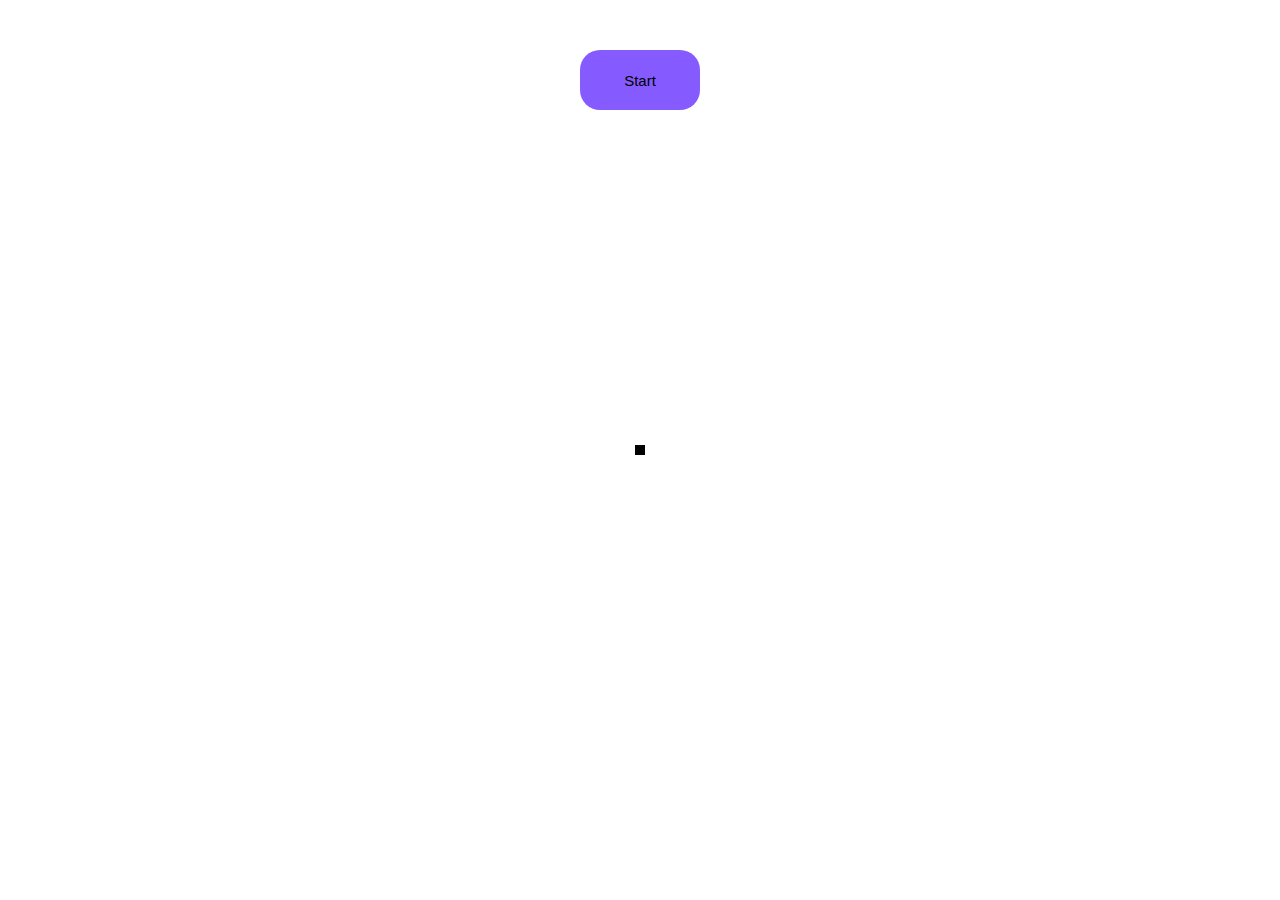
==== Snake Game/index.html @ 603c4ed3 "Started SnakeGame" ====
<!DOCTYPE html>
    <html lang="en">
    <head>
        <meta charset="UTF-8">
        <meta name="viewport" content="width=device-width, initial-scale=1.0">
        <link rel="stylesheet" href="master.css">
        <title>Snake Game</title>
    </head>
    <body>
        <div class="gameBoard"></div>
        <button value="Start">Start</button>
        <script src="main.js"></script>
    </body>
</html>
---- Snake Game/master.css ----
body{
    margin: 0;
    height: 100vh;
}
.body{
    background-color: blue !important;
}
.apple{
    background-color: red !important;
}
.head{
    background-color: black !important;
}
.gameBoard{
    border: 5px black solid;
    width: fit-content;
    position: relative;
    left: 50%;
    top: 50%;
    transform: translate(-50%,-50%);
}
.gameBoard div[class^="r"]{
    display: flex;
}
.gameBoard div div{
    width: 50px;
    height: 50px;
    background-color: rgb(170, 170, 170);
}
button{
    border-radius: 20px;
    width: 120px;
    height: 60px;
    border: none;
    background-color: #855bff;
    color: black;
    font-size: 15px;
    position: absolute;
    left: 50%;
    top: 50px;
    transform: translate(-50%);
    cursor: pointer;
}
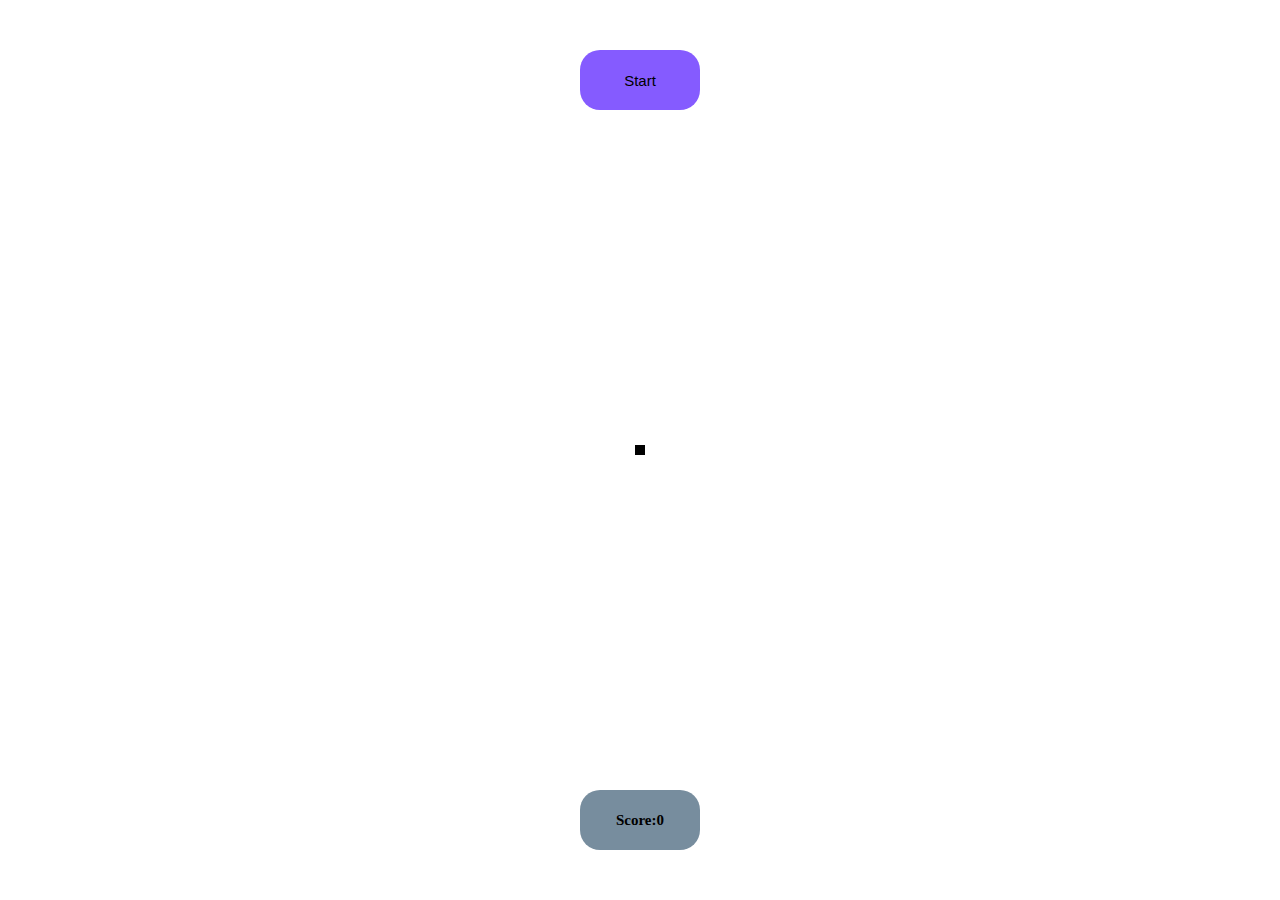
==== commit 9c20a174: "Finished The Game" ====
--- a/Snake Game/index.html
+++ b/Snake Game/index.html
@@ -9,6 +9,7 @@
     <body>
         <div class="gameBoard"></div>
         <button value="Start">Start</button>
+        <div class="score">Score:<span>0</span></div>
         <script src="main.js"></script>
     </body>
 </html>--- a/Snake Game/master.css
+++ b/Snake Game/master.css
@@ -5,11 +5,33 @@
 .body{
     background-color: blue !important;
 }
+.head{
+    background-color: black !important;
+}
 .apple{
     background-color: red !important;
 }
-.head{
-    background-color: black !important;
+.a7a{
+    background-color: #855bff !important;
+}
+.message{
+    width: 100%;
+    height: 100%;
+    background-color: rgba(0, 123, 255, 0.484);
+    position: absolute;
+    top: 0;
+    left: 0;
+    text-align: center;
+    font-size: 100px;
+    display: flex;
+    justify-content: center;
+    align-items: center;
+}
+.message span{
+    text-align: center;
+    font-size: 100px;
+    color: white;
+
 }
 .gameBoard{
     border: 5px black solid;
@@ -18,6 +40,24 @@
     left: 50%;
     top: 50%;
     transform: translate(-50%,-50%);
+
+}
+.score{
+    border-radius: 20px;
+    width: 120px;
+    height: 60px;
+    background-color: #778d9e;
+    color: black;
+    font-weight: bold;
+    text-align: center;
+    position: absolute;
+    font-size: 15px;
+    position: absolute;
+    left: 50%;
+    bottom: 50px;
+    transform: translate(-50%);
+    line-height: 60px;
+
 }
 .gameBoard div[class^="r"]{
     display: flex;
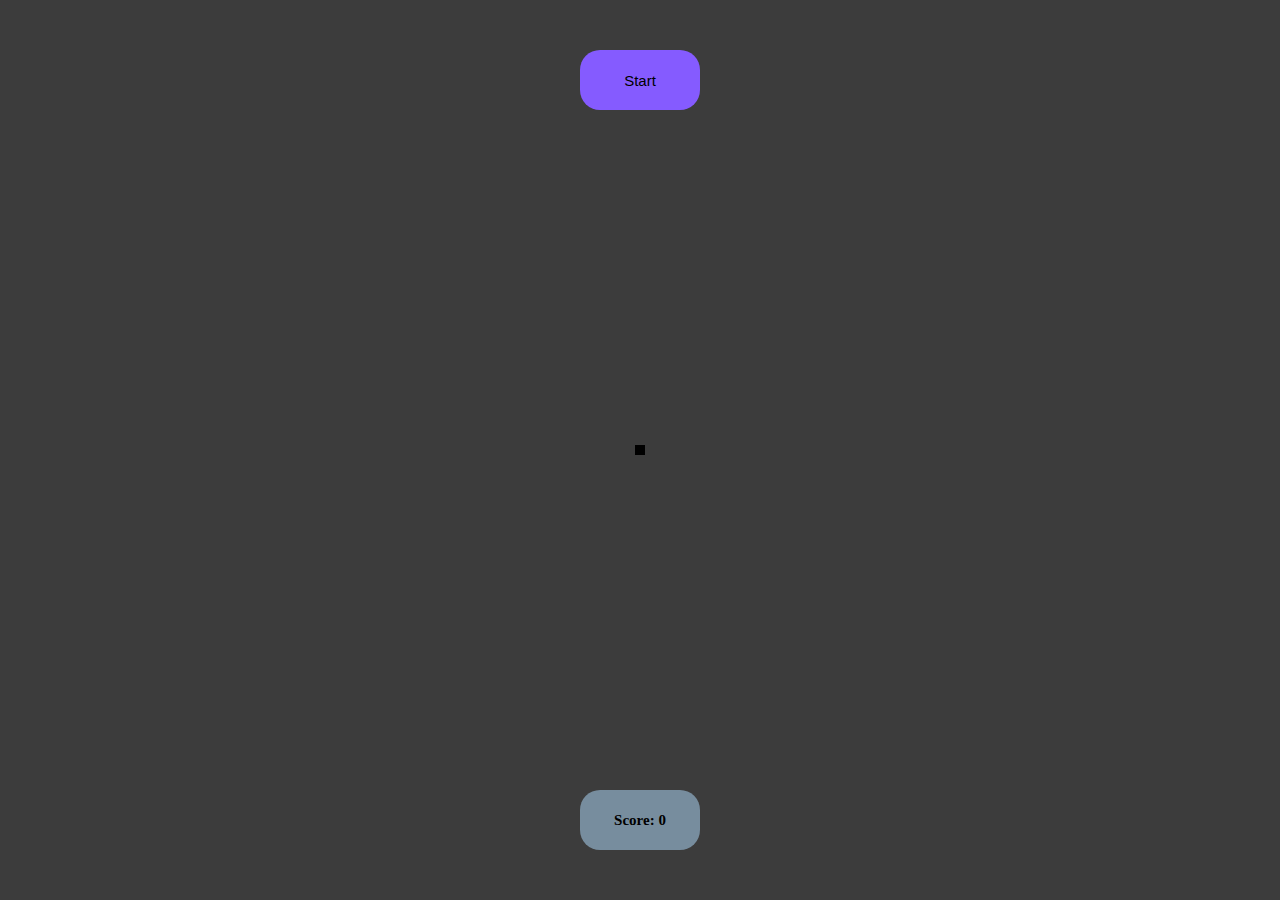
==== commit d7af0642: "Finished The Game" ====
--- a/Snake Game/index.html
+++ b/Snake Game/index.html
@@ -9,7 +9,7 @@
     <body>
         <div class="gameBoard"></div>
         <button value="Start">Start</button>
-        <div class="score">Score:<span>0</span></div>
+        <div class="score">Score:<span> 0</span></div>
         <script src="main.js"></script>
     </body>
 </html>--- a/Snake Game/master.css
+++ b/Snake Game/master.css
@@ -1,6 +1,7 @@
 body{
     margin: 0;
     height: 100vh;
+    background-color: rgb(60, 60, 60);
 }
 .body{
     background-color: blue !important;
